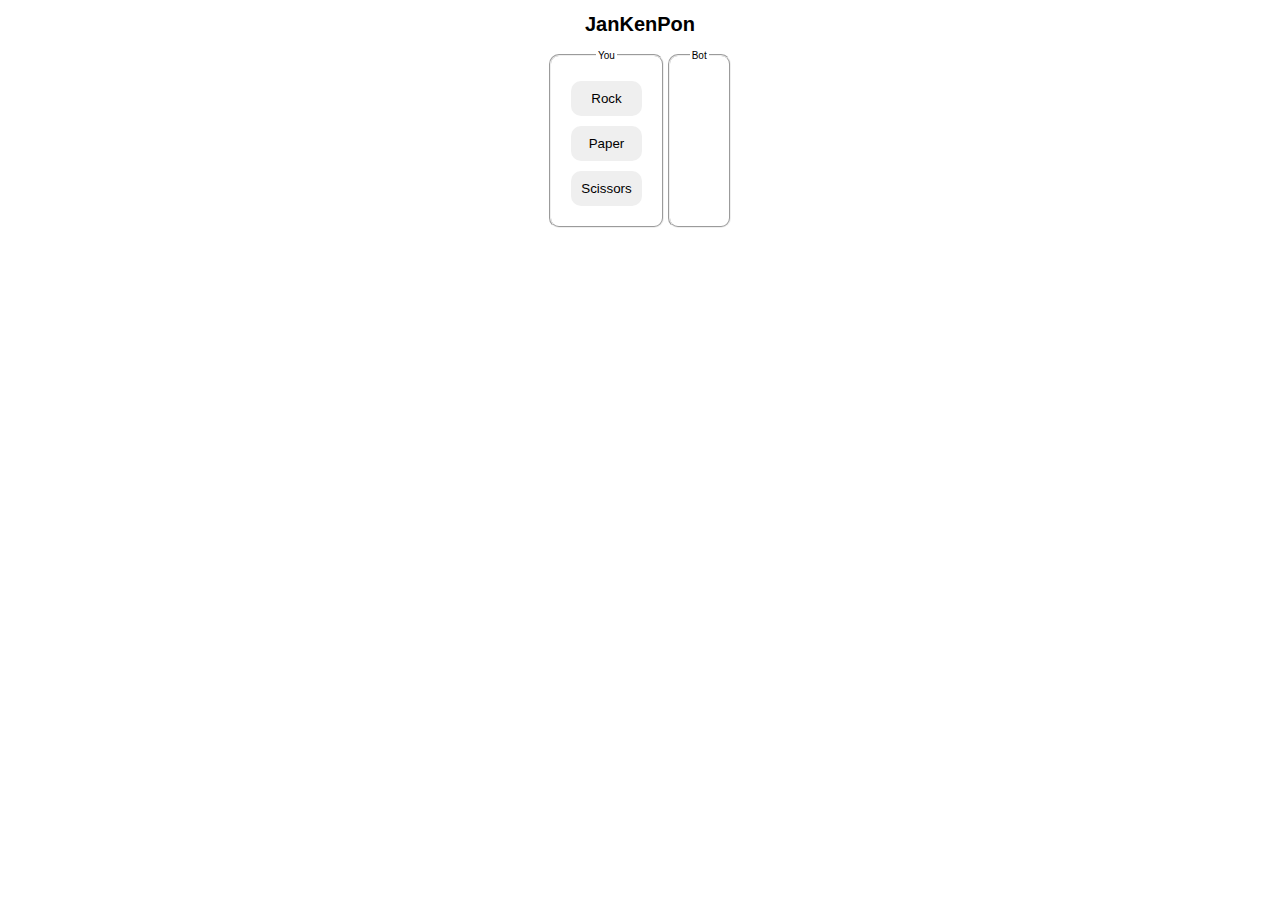
==== index.html @ af3d1fac "Update name of imported files - imported files from js and styles folders" ====
<!DOCTYPE html>
<html lang="en">
  <head>
    <meta charset="UTF-8">
    <meta http-equiv="X-UA-Compatible" content="IE=edge">
    <meta name="viewport" content="width=device-width, initial-scale=1.0">
    <link rel="stylesheet" href="styles/style.css">
    <title>JanKenPon</title>
  </head>
  <body>
    <section class="title">
      <h1>JanKenPon</h1>
    </section>
    <section class="game-area">
      <fieldset>
        <legend>You</legend>
        <div class="player-field js-player-field">
          <button type="radio" name="player-choice" id="rock" value="rock">Rock</button>
          <button type="radio" name="player-choice" id="paper" value="paper">Paper</button>
          <button type="radio" name="player-choice" id="scissors" value="scissors">Scissors</button>
        </div>
      </fieldset>
      <fieldset>
        <legend>Bot</legend>
        <div class="bot-field js-bot-field"></div>
      </fieldset>
    </section>
    <section class="game-results js-game-results">
    </section>
    <script defer src="js/script.js"></script>
  </body>
</html>
---- styles/style.css ----
:root {
  --border-radius-sm: 1rem;
  --fs-primary-font: sans-serif;
}

html {
  font-size: 10px;
  font-family: var(--fs-primary-font);
}

p {
  font-size: 1.8rem;
}

section {
  text-align: center;
}
section.game-area, section.game-results {
  display: flex;
  place-content: center;
  flex-wrap: wrap;
}

fieldset {
  border-radius: var(--border-radius-sm);
  padding: 2rem;
}

.player-field {
  display: flex;
  flex-direction: column;
  gap: 1rem;
}
.player-field button {
  padding: 1rem;
  border-radius: var(--border-radius-sm);
  border-width: 0;
}/*# sourceMappingURL=style.css.map */
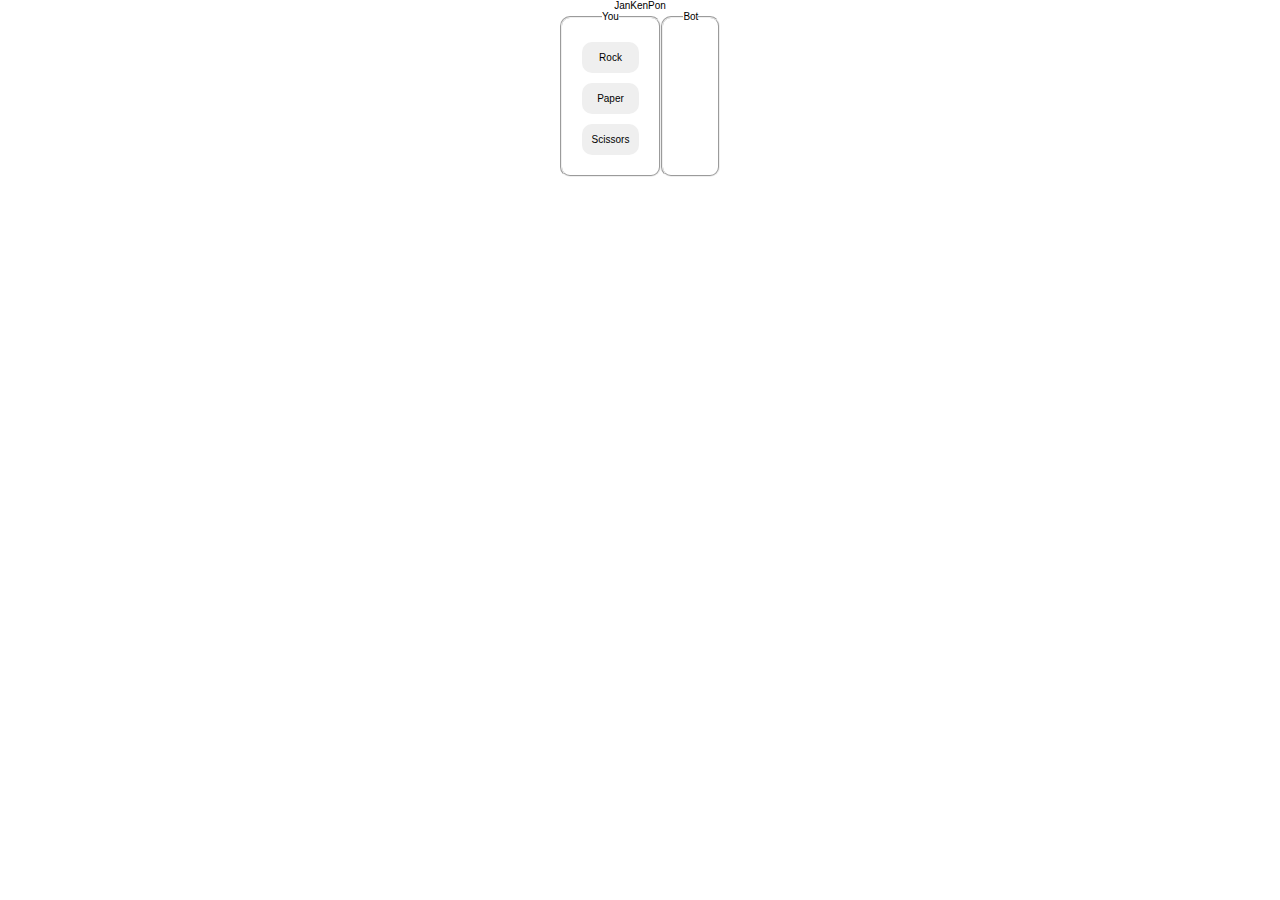
==== commit 13f28e47: "Add reset.css" ====
--- a/index.html
+++ b/index.html
@@ -4,6 +4,7 @@
     <meta charset="UTF-8">
     <meta http-equiv="X-UA-Compatible" content="IE=edge">
     <meta name="viewport" content="width=device-width, initial-scale=1.0">
+    <link rel="stylesheet" href="styles/reset.css">
     <link rel="stylesheet" href="styles/style.css">
     <title>JanKenPon</title>
   </head>
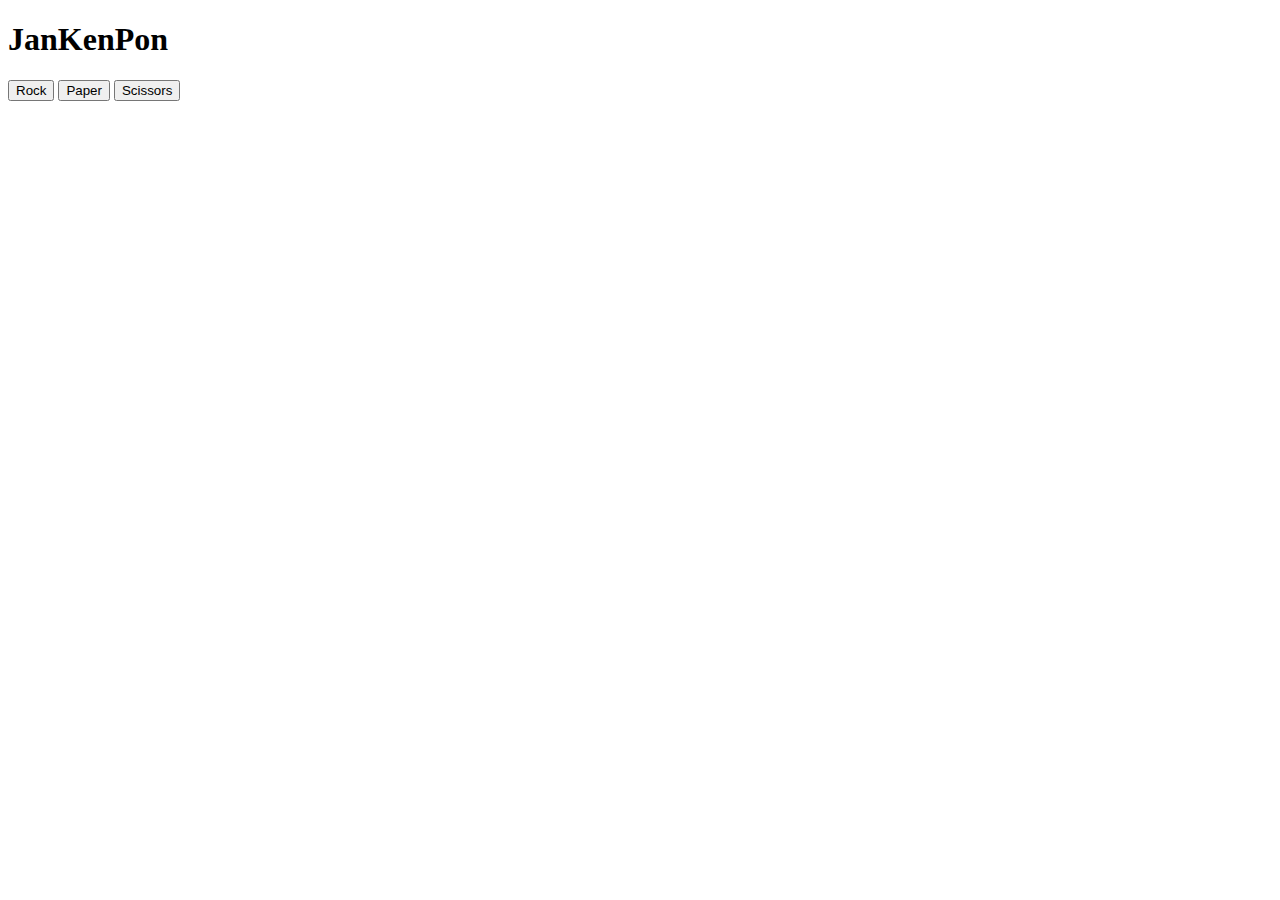
==== commit 08e618fc: "Folder restructure" ====
--- a/index.html
+++ b/index.html
@@ -4,8 +4,8 @@
     <meta charset="UTF-8">
     <meta http-equiv="X-UA-Compatible" content="IE=edge">
     <meta name="viewport" content="width=device-width, initial-scale=1.0">
-    <link rel="stylesheet" href="styles/reset.css">
-    <link rel="stylesheet" href="styles/style.css">
+    <link rel="stylesheet" href="asset/styles/reset.css">
+    <link rel="stylesheet" href="asset/styles/style.css">
     <title>JanKenPon</title>
   </head>
   <body>
@@ -13,21 +13,15 @@
       <h1>JanKenPon</h1>
     </section>
     <section class="game-area">
-      <fieldset>
-        <legend>You</legend>
-        <div class="player-field js-player-field">
-          <button type="radio" name="player-choice" id="rock" value="rock">Rock</button>
-          <button type="radio" name="player-choice" id="paper" value="paper">Paper</button>
-          <button type="radio" name="player-choice" id="scissors" value="scissors">Scissors</button>
-        </div>
-      </fieldset>
-      <fieldset>
-        <legend>Bot</legend>
-        <div class="bot-field js-bot-field"></div>
-      </fieldset>
+      <div class="bot-field js-bot-field"></div>
+      <div class="player-field js-player-field">
+        <button type="radio" name="player-choice" id="rock" value="rock">Rock</button>
+        <button type="radio" name="player-choice" id="paper" value="paper">Paper</button>
+        <button type="radio" name="player-choice" id="scissors" value="scissors">Scissors</button>
+      </div>
     </section>
     <section class="game-results js-game-results">
     </section>
-    <script defer src="js/script.js"></script>
+    <script defer src="assets/js/script.js"></script>
   </body>
 </html>
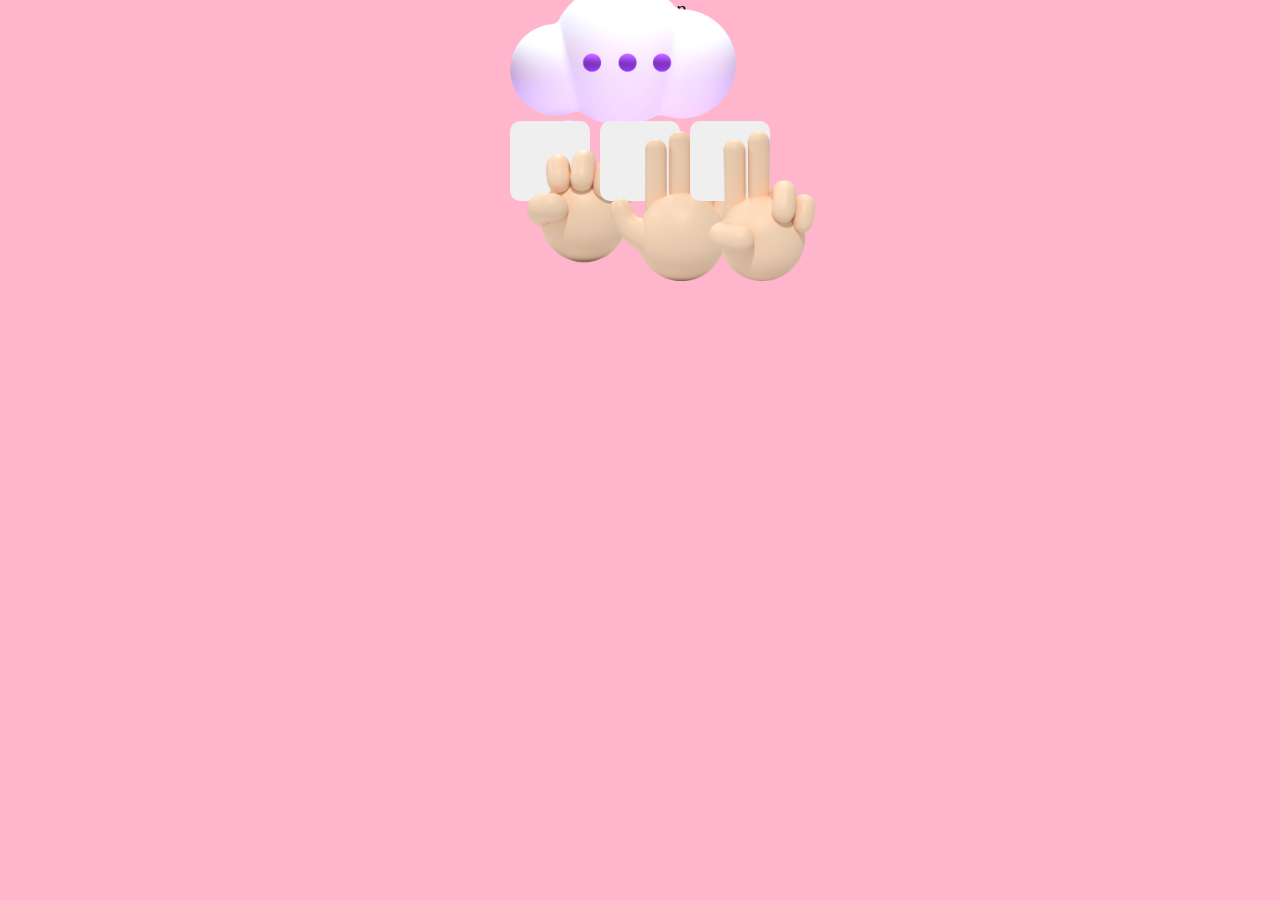
==== commit da74143d: "Adjust to correct folders" ====
--- a/index.html
+++ b/index.html
@@ -4,23 +4,46 @@
     <meta charset="UTF-8">
     <meta http-equiv="X-UA-Compatible" content="IE=edge">
     <meta name="viewport" content="width=device-width, initial-scale=1.0">
-    <link rel="stylesheet" href="asset/styles/reset.css">
-    <link rel="stylesheet" href="asset/styles/style.css">
+    <link rel="stylesheet" href="assets/styles/reset.css">
+    <link rel="stylesheet" href="assets/styles/style.css">
+    <link rel="preconnect" href="https://fonts.googleapis.com">
+    <link rel="preconnect" href="https://fonts.gstatic.com" crossorigin>
+    <link href="https://fonts.googleapis.com/css2?family=Titan+One&display=swap" rel="stylesheet">
     <title>JanKenPon</title>
   </head>
-  <body>
+  <body onload="onload();">
     <section class="title">
       <h1>JanKenPon</h1>
     </section>
     <section class="game-area">
-      <div class="bot-field js-bot-field"></div>
+      <div class="bot-field js-bot-field">
+        <div class="bot-result">waiting</div>
+        <picture>
+          <source media="(min-width: 768px)" srcset="assets/img/waiting@2x.png">
+          <img src="assets/img/waiting.png" alt="Rock" width="200" height="200" style="width:auto;">
+        </picture>
+      </div>
+      <div class="game-results js-game-results"></div>
       <div class="player-field js-player-field">
-        <button type="radio" name="player-choice" id="rock" value="rock">Rock</button>
-        <button type="radio" name="player-choice" id="paper" value="paper">Paper</button>
-        <button type="radio" name="player-choice" id="scissors" value="scissors">Scissors</button>
+        <button type="button" name="player-choice" id="rock" value="rock">
+          <picture>
+            <source media="(min-width: 768px)" srcset="assets/img/hand/hand-rock@2x.png">
+            <img src="assets/img/hand/hand-rock.png" alt="Rock" width="150" height="150" style="width:auto;">
+          </picture>
+        </button>
+        <button type="button" name="player-choice" id="paper" value="paper">
+          <picture>
+            <source media="(min-width: 768px)" srcset="assets/img/hand/hand-paper@2x.png">
+            <img src="assets/img/hand/hand-paper.png" alt="paper" width="150" height="150" style="width:auto;">
+          </picture>
+        </button>
+        <button type="button" name="player-choice" id="scissors" value="scissors">
+          <picture>
+            <source media="(min-width: 768px)" srcset="assets/img/hand/hand-scissors@2x.png">
+            <img src="assets/img/hand/hand-scissors.png" alt="scissors" width="150" height="150" style="width:auto;">
+          </picture>
+        </button>
       </div>
-    </section>
-    <section class="game-results js-game-results">
     </section>
     <script defer src="assets/js/script.js"></script>
   </body>
--- a/assets/styles/style.css
+++ b/assets/styles/style.css
@@ -0,0 +1,62 @@
+:root {
+  --fs-base: 10px;
+  --border-radius-sm: 1rem;
+  --fs-primary-font: "Segoe UI", Tahoma, Geneva, Verdana, sans-serif;
+  --fs-color-primary: #9dd2d8;
+  --fs-color-secondary: #fadce4;
+  --fs-color-accent: #ffb5cc;
+  --btn-width: 8rem;
+  --btn-height: 8rem;
+  --game-area-w: 10rem;
+  --game-area-h: 10rem;
+}
+
+html {
+  font-size: var(--fs-base);
+  font-family: var(--fs-primary-font);
+}
+
+body {
+  background-color: var(--fs-color-accent);
+}
+
+h1 {
+  font-size: 1.8rem;
+}
+
+section {
+  text-align: center;
+}
+section.game-area, section.game-results {
+  display: flex;
+  place-content: center;
+  flex-wrap: wrap;
+}
+
+.game-area {
+  flex-direction: column;
+  margin: 0 auto;
+  max-width: 30rem;
+}
+
+.bot-field {
+  height: var(--game-area-h);
+  font-size: 1.8rem;
+  display: flex;
+  place-content: center;
+  flex-direction: column;
+}
+
+.player-field {
+  display: flex;
+  gap: 1rem;
+  place-content: center;
+}
+.player-field button {
+  font-size: 1.8rem;
+  padding: 1rem;
+  height: var(--btn-height);
+  width: var(--btn-width);
+  border-radius: var(--border-radius-sm);
+  border-width: 0;
+}/*# sourceMappingURL=style.css.map */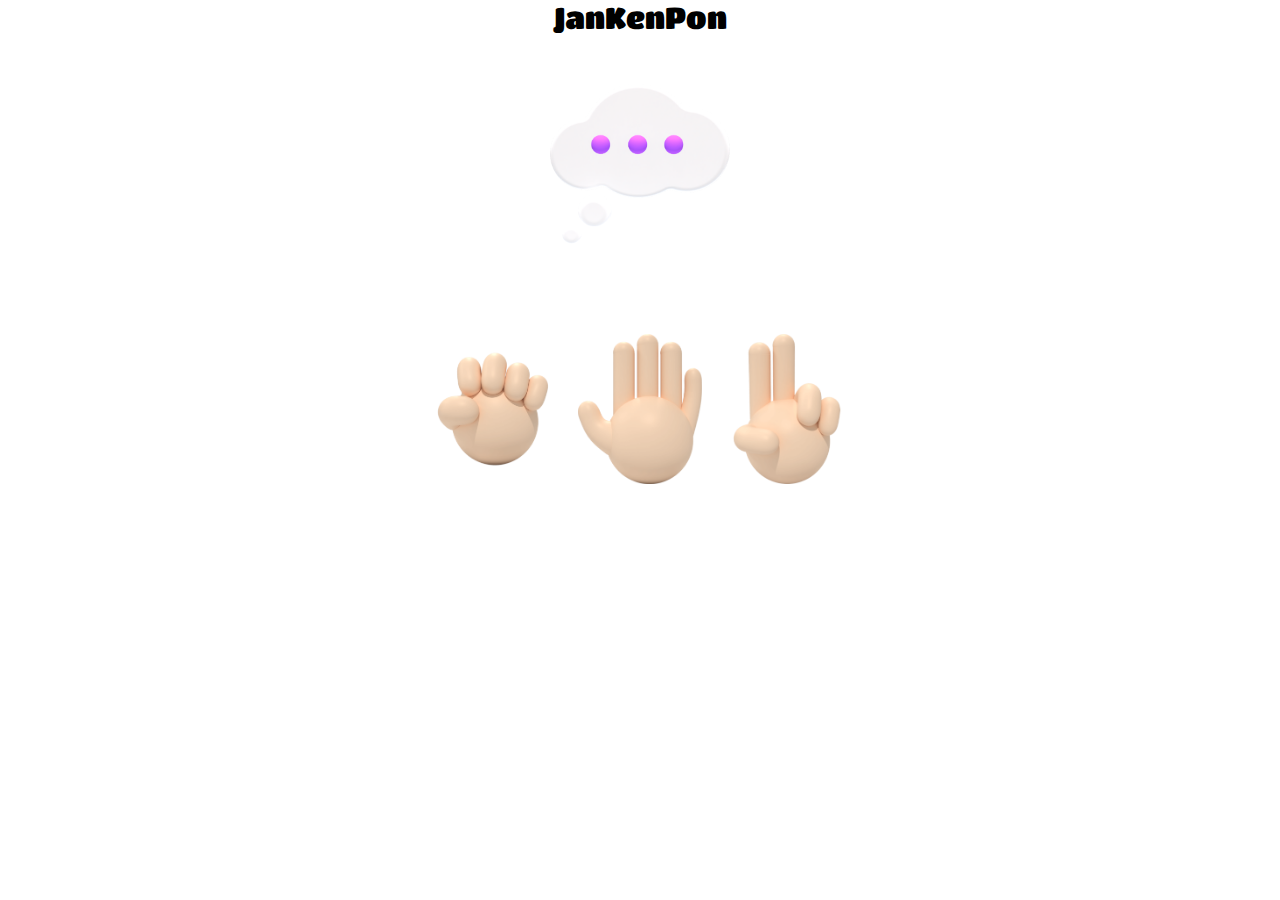
==== commit 5bd073c1: "HTML file formatting" ====
--- a/index.html
+++ b/index.html
@@ -1,14 +1,17 @@
 <!DOCTYPE html>
 <html lang="en">
   <head>
-    <meta charset="UTF-8">
-    <meta http-equiv="X-UA-Compatible" content="IE=edge">
-    <meta name="viewport" content="width=device-width, initial-scale=1.0">
-    <link rel="stylesheet" href="assets/styles/reset.css">
-    <link rel="stylesheet" href="assets/styles/style.css">
-    <link rel="preconnect" href="https://fonts.googleapis.com">
-    <link rel="preconnect" href="https://fonts.gstatic.com" crossorigin>
-    <link href="https://fonts.googleapis.com/css2?family=Titan+One&display=swap" rel="stylesheet">
+    <meta charset="UTF-8" />
+    <meta http-equiv="X-UA-Compatible" content="IE=edge" />
+    <meta name="viewport" content="width=device-width, initial-scale=1.0" />
+    <link rel="stylesheet" href="assets/styles/reset.css" />
+    <link rel="stylesheet" href="assets/styles/style.css" />
+    <link rel="preconnect" href="https://fonts.googleapis.com" />
+    <link rel="preconnect" href="https://fonts.gstatic.com" crossorigin />
+    <link
+      href="https://fonts.googleapis.com/css2?family=Titan+One&display=swap"
+      rel="stylesheet"
+    />
     <title>JanKenPon</title>
   </head>
   <body onload="onload();">
@@ -17,34 +20,67 @@
     </section>
     <section class="game-area">
       <div class="bot-field js-bot-field">
-        <div class="bot-result">waiting</div>
         <picture>
-          <source media="(min-width: 768px)" srcset="assets/img/waiting@2x.png">
-          <img src="assets/img/waiting.png" alt="Rock" width="200" height="200" style="width:auto;">
+          <source media="(min-width: 768px)" srcset="assets/img/cloud@2x.png" />
+          <img src="assets/img/cloud.png" alt="Rock" width="200" height="200" style="width:auto" />
         </picture>
       </div>
       <div class="game-results js-game-results"></div>
       <div class="player-field js-player-field">
-        <button type="button" name="player-choice" id="rock" value="rock">
-          <picture>
-            <source media="(min-width: 768px)" srcset="assets/img/hand/hand-rock@2x.png">
-            <img src="assets/img/hand/hand-rock.png" alt="Rock" width="150" height="150" style="width:auto;">
-          </picture>
-        </button>
-        <button type="button" name="player-choice" id="paper" value="paper">
-          <picture>
-            <source media="(min-width: 768px)" srcset="assets/img/hand/hand-paper@2x.png">
-            <img src="assets/img/hand/hand-paper.png" alt="paper" width="150" height="150" style="width:auto;">
-          </picture>
-        </button>
-        <button type="button" name="player-choice" id="scissors" value="scissors">
-          <picture>
-            <source media="(min-width: 768px)" srcset="assets/img/hand/hand-scissors@2x.png">
-            <img src="assets/img/hand/hand-scissors.png" alt="scissors" width="150" height="150" style="width:auto;">
-          </picture>
-        </button>
+        <div class="buttons">
+          <button type="button" name="player-choice" id="rock" value="rock">
+            <picture>
+              <source
+                media="(min-width: 768px)"
+                srcset="assets/img/hand/hand-rock@2x.png"
+              />
+              <img
+                src="assets/img/hand/hand-rock.png"
+                alt="Rock"
+                width="150"
+                height="150"
+                style="width:auto"
+              />
+            </picture>
+          </button>
+          <button type=" button" name="player-choice" id="paper" value="paper">
+            <picture>
+              <source
+                media="(min-width: 768px)"
+                srcset="assets/img/hand/hand-paper@2x.png"
+              />
+              <img
+                src="assets/img/hand/hand-paper.png"
+                alt="paper"
+                width="150"
+                height="150"
+                style="width:auto"
+              />
+            </picture>
+          </button>
+          <button
+            type=" button"
+            name="player-choice"
+            id="scissors"
+            value="scissors"
+          >
+            <picture>
+              <source
+                media="(min-width: 768px)"
+                srcset="assets/img/hand/hand-scissors@2x.png"
+              />
+              <img
+                src="assets/img/hand/hand-scissors.png"
+                alt="scissors"
+                width="150"
+                height="150"
+                style="width:auto"
+              />
+            </picture>
+          </button>
+        </div>
       </div>
     </section>
-    <script defer src="assets/js/script.js"></script>
+    <script defer src=" assets/js/script.js"></script>
   </body>
 </html>
--- a/assets/styles/style.css
+++ b/assets/styles/style.css
@@ -1,62 +1,72 @@
 :root {
   --fs-base: 10px;
   --border-radius-sm: 1rem;
-  --fs-primary-font: "Segoe UI", Tahoma, Geneva, Verdana, sans-serif;
-  --fs-color-primary: #9dd2d8;
-  --fs-color-secondary: #fadce4;
-  --fs-color-accent: #ffb5cc;
-  --btn-width: 8rem;
-  --btn-height: 8rem;
+  --ff-title: "Titan One", cursive;
+  --ff-primary-font: "Segoe UI", Tahoma, Geneva, Verdana, sans-serif;
+  --color-primary: #fcd1d1;
+  --color-primary-light: #ece2e1;
+  --color-secondary: #aee1e1;
+  --color-secondary-light: #d3e0dc;
+  --color-accent: #97cfcf;
+  --color-white: #ffffff;
+  --color-grey: #dddddd;
+  --color-grey-light: #ebebeb;
   --game-area-w: 10rem;
   --game-area-h: 10rem;
 }
 
 html {
   font-size: var(--fs-base);
-  font-family: var(--fs-primary-font);
+  font-family: var(--ff-primary-font);
 }
 
 body {
-  background-color: var(--fs-color-accent);
+  background-color: var(--color-white);
+  display: flex;
+  flex-direction: column;
+  align-items: center;
 }
 
 h1 {
-  font-size: 1.8rem;
-}
-
-section {
-  text-align: center;
-}
-section.game-area, section.game-results {
-  display: flex;
-  place-content: center;
-  flex-wrap: wrap;
+  font-size: 3rem;
+  font-family: var(--ff-title);
 }
 
 .game-area {
+  display: flex;
   flex-direction: column;
-  margin: 0 auto;
-  max-width: 30rem;
-}
-
-.bot-field {
-  height: var(--game-area-h);
-  font-size: 1.8rem;
-  display: flex;
-  place-content: center;
-  flex-direction: column;
+  margin-top: 3rem;
+  gap: 3rem;
 }
 
 .player-field {
   display: flex;
-  gap: 1rem;
-  place-content: center;
+  gap: 2rem;
 }
 .player-field button {
   font-size: 1.8rem;
   padding: 1rem;
-  height: var(--btn-height);
-  width: var(--btn-width);
+  border-width: 0;
   border-radius: var(--border-radius-sm);
-  border-width: 0;
+  background-color: var(--color-white);
+}
+.player-field button:hover {
+  background-color: var(--color-grey);
+}
+
+.bot-field {
+  font-size: 1.8rem;
+  display: flex;
+  place-items: center;
+  flex-direction: column;
+}
+.bot-field img {
+  margin: 0 auto;
+  padding: 2rem;
+  border-radius: 2rem;
+}
+
+.game-results {
+  font-size: 2rem;
+  text-align: center;
 }/*# sourceMappingURL=style.css.map */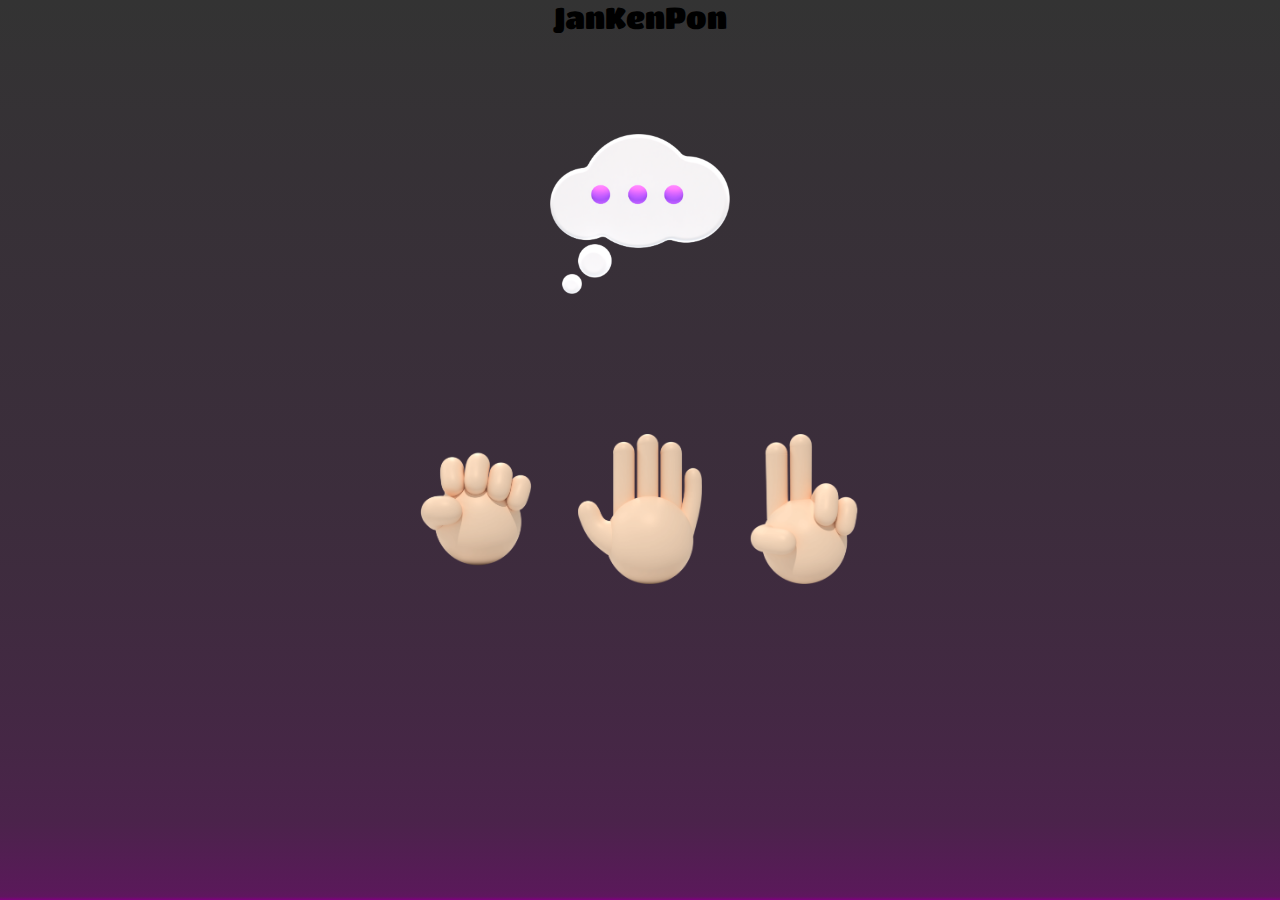
==== commit dec6b8be: "HTML linting" ====
--- a/index.html
+++ b/index.html
@@ -22,7 +22,13 @@
       <div class="bot-field js-bot-field">
         <picture>
           <source media="(min-width: 768px)" srcset="assets/img/cloud@2x.png" />
-          <img src="assets/img/cloud.png" alt="Rock" width="200" height="200" style="width:auto" />
+          <img
+            src="assets/img/cloud.png"
+            alt="Rock"
+            width="200"
+            height="200"
+            style="width: auto"
+          />
         </picture>
       </div>
       <div class="game-results js-game-results"></div>
@@ -39,7 +45,7 @@
                 alt="Rock"
                 width="150"
                 height="150"
-                style="width:auto"
+                style="width: auto"
               />
             </picture>
           </button>
@@ -54,7 +60,7 @@
                 alt="paper"
                 width="150"
                 height="150"
-                style="width:auto"
+                style="width: auto"
               />
             </picture>
           </button>
@@ -74,13 +80,13 @@
                 alt="scissors"
                 width="150"
                 height="150"
-                style="width:auto"
+                style="width: auto"
               />
             </picture>
           </button>
         </div>
       </div>
     </section>
-    <script defer src=" assets/js/script.js"></script>
+    <script defer src="assets/js/script.js"></script>
   </body>
 </html>
--- a/assets/styles/style.css
+++ b/assets/styles/style.css
@@ -1,30 +1,28 @@
 :root {
   --fs-base: 10px;
+  --border-radius: 2rem;
   --border-radius-sm: 1rem;
   --ff-title: "Titan One", cursive;
   --ff-primary-font: "Segoe UI", Tahoma, Geneva, Verdana, sans-serif;
   --color-primary: #fcd1d1;
   --color-primary-light: #ece2e1;
-  --color-secondary: #aee1e1;
-  --color-secondary-light: #d3e0dc;
-  --color-accent: #97cfcf;
+  --color-secondary: #333;
+  --color-accent: purple;
   --color-white: #ffffff;
-  --color-grey: #dddddd;
-  --color-grey-light: #ebebeb;
-  --game-area-w: 10rem;
-  --game-area-h: 10rem;
+  --game-area-h: 90vh;
 }
 
 html {
   font-size: var(--fs-base);
   font-family: var(--ff-primary-font);
+  color-scheme: dark light;
 }
 
 body {
-  background-color: var(--color-white);
   display: flex;
   flex-direction: column;
   align-items: center;
+  background: linear-gradient(to top, var(--color-accent), 1rem, var(--color-secondary));
 }
 
 h1 {
@@ -35,38 +33,81 @@
 .game-area {
   display: flex;
   flex-direction: column;
-  margin-top: 3rem;
   gap: 3rem;
+  margin: 3rem auto 0;
+  height: var(--game-area-h);
+  padding: 5rem 0 0 0;
 }
-
-.player-field {
-  display: flex;
-  gap: 2rem;
-}
-.player-field button {
-  font-size: 1.8rem;
-  padding: 1rem;
-  border-width: 0;
-  border-radius: var(--border-radius-sm);
-  background-color: var(--color-white);
-}
-.player-field button:hover {
-  background-color: var(--color-grey);
-}
-
-.bot-field {
+.game-area .bot-field {
   font-size: 1.8rem;
   display: flex;
   place-items: center;
   flex-direction: column;
 }
-.bot-field img {
+.game-area .bot-field picture {
+  z-index: 2;
+}
+.game-area .bot-field img {
   margin: 0 auto;
   padding: 2rem;
   border-radius: 2rem;
+  width: auto;
 }
-
-.game-results {
+.game-area .bot-field .bot-choice {
+  color: var(--color-white);
+  transform: translateY(-2rem);
+}
+.game-area .player-field {
+  position: relative;
+}
+.game-area .player-field .player-choice {
+  position: absolute;
+  bottom: 0;
+  left: 50%;
+  transform: translateX(-50%) translateY(4rem);
+  color: var(--color-accent);
+}
+.game-area .player-field .buttons {
+  display: flex;
+  gap: 2rem;
+  justify-content: center;
+  flex-wrap: wrap;
+}
+.game-area .player-field .buttons button {
+  background-color: transparent;
+  font-size: 1.8rem;
+  padding: 1rem;
+  border-width: 0;
+  border-radius: var(--border-radius-sm);
+  transition: transform 0.2s ease;
+  z-index: 2;
+}
+.game-area .player-field .buttons button:hover {
+  transform: scale(1.1) rotate(20deg);
+}
+.game-area .player-field .buttons button[disabled] {
+  background-color: transparent;
+}
+.game-area .player-field .buttons button[disabled]:not(.chosen) {
+  opacity: 0.3;
+}
+.game-area .player-choice,
+.game-area .bot-choice {
+  color: var(--color-white);
+  font-family: var(--ff-title);
+  font-size: 8rem;
+  opacity: 0.9;
+  position: absolute;
+  z-index: 1;
+}
+.game-area .game-results {
+  display: flex;
   font-size: 2rem;
+  flex-wrap: nowrap;
+  justify-content: center;
+  min-height: 5rem;
   text-align: center;
+}
+.game-area .game-results .name {
+  font-weight: bold;
 }/*# sourceMappingURL=style.css.map */